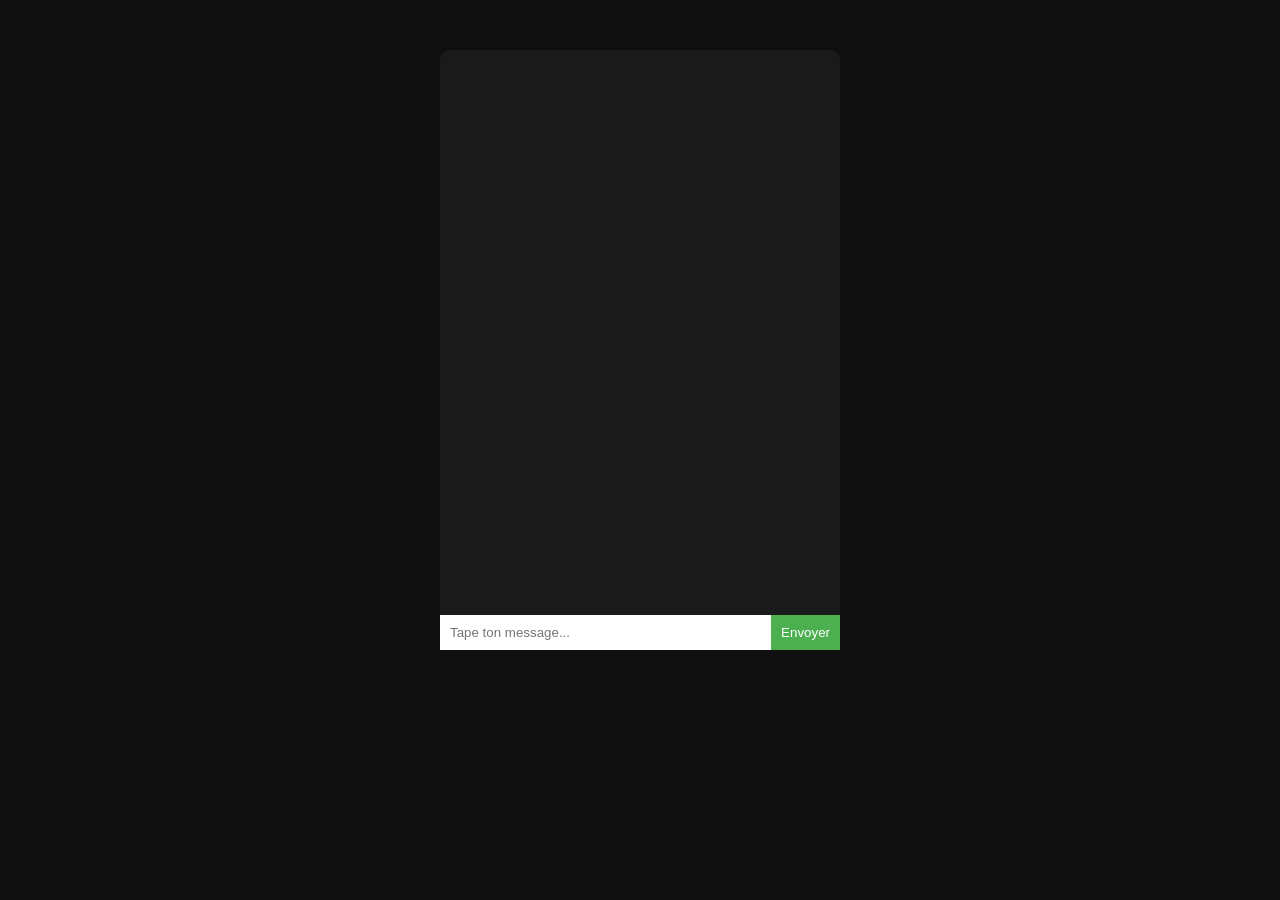
==== templates/index.html @ dc110863 "yuvo" ====
<!DOCTYPE html>
<html>
<head>
    <title>Chatbot</title>
    <link rel="stylesheet" href="/static/style.css">
</head>
<body>

<div class="chat-container">
    <div id="chat-box"></div>

    <div class="input-container">
        <input type="text" id="message" placeholder="Tape ton message...">
        <button onclick="sendMessage()">Envoyer</button>
    </div>
</div>

<script>
async function sendMessage() {
    const input = document.getElementById("message");
    const message = input.value;

    if (message.trim() === "") return;

    addMessage("user", message);

    const response = await fetch("/chat", {
        method: "POST",
        headers: {
            "Content-Type": "application/json"
        },
        body: JSON.stringify({ message: message })
    });

    const data = await response.json();

    addMessage("bot", data.response);

    input.value = "";
}

function addMessage(sender, text) {
    const chatBox = document.getElementById("chat-box");

    const msg = document.createElement("div");
    msg.classList.add("message", sender);
    msg.innerText = text;

    chatBox.appendChild(msg);
    chatBox.scrollTop = chatBox.scrollHeight;
}
</script>

</body>
</html>
---- static/style.css ----
body {
    margin: 0;
    font-family: Arial;
    background: #0f0f0f;
    color: white;
}

.chat-container {
    width: 400px;
    height: 600px;
    margin: 50px auto;
    background: #1a1a1a;
    border-radius: 10px;
    display: flex;
    flex-direction: column;
}

#chat-box {
    flex: 1;
    padding: 10px;
    overflow-y: auto;
}

.message {
    padding: 8px;
    margin: 5px;
    border-radius: 8px;
    max-width: 70%;
}

.user {
    background: #4caf50;
    align-self: flex-end;
}

.bot {
    background: #333;
    align-self: flex-start;
}

.input-container {
    display: flex;
}

input {
    flex: 1;
    padding: 10px;
    border: none;
}

button {
    padding: 10px;
    background: #4caf50;
    border: none;
    color: white;
}
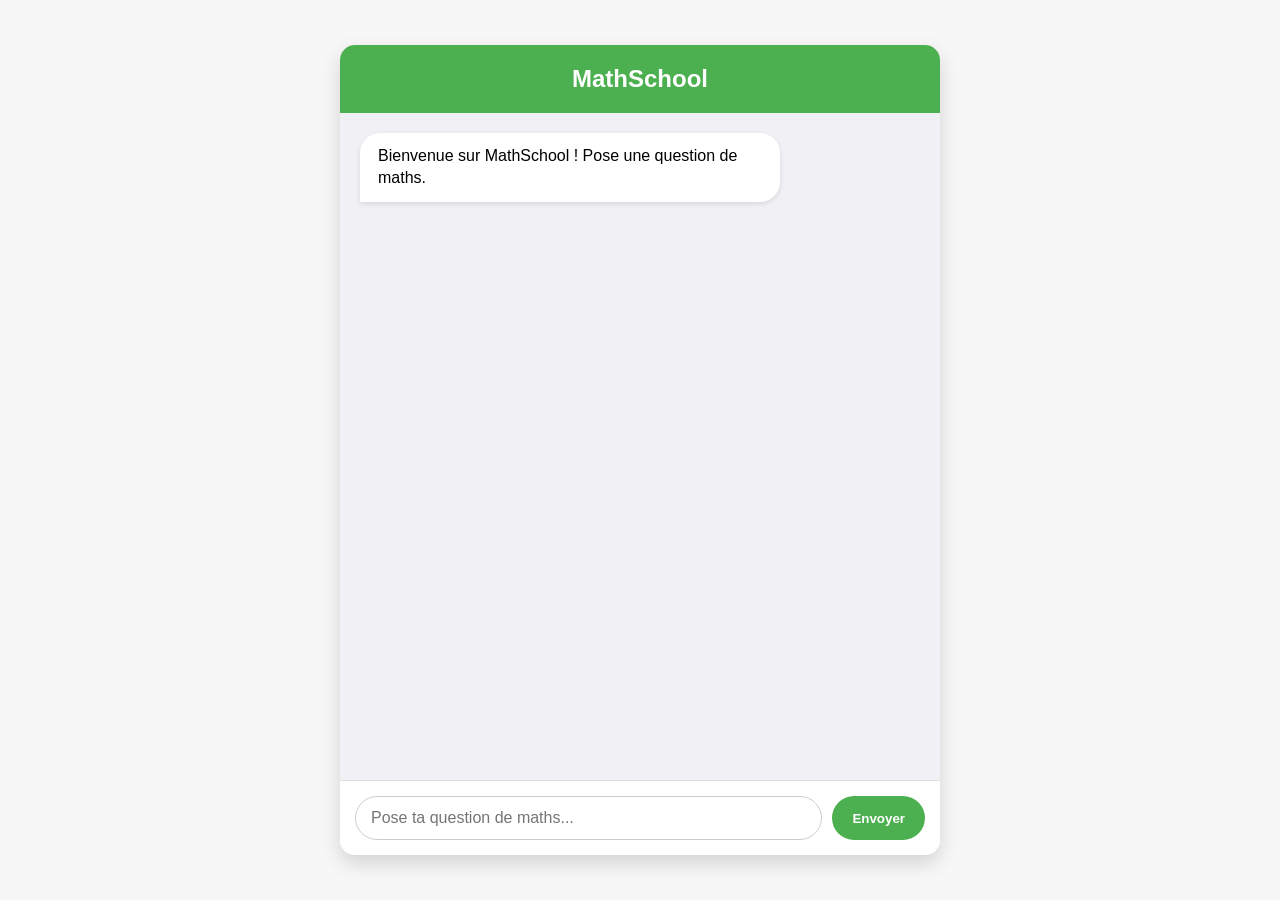
==== commit e12a0f7d: "viul" ====
--- a/templates/index.html
+++ b/templates/index.html
@@ -1,55 +1,59 @@
 <!DOCTYPE html>
-<html>
+<html lang="fr">
 <head>
-    <title>Chatbot</title>
+    <meta charset="UTF-8">
+    <meta name="viewport" content="width=device-width, initial-scale=1.0">
+    <title>MathSchool</title>
     <link rel="stylesheet" href="/static/style.css">
 </head>
 <body>
-
-<div class="chat-container">
+<div class="chat-wrapper">
+    <div class="header">MathSchool</div>
     <div id="chat-box"></div>
-
-    <div class="input-container">
-        <input type="text" id="message" placeholder="Tape ton message...">
-        <button onclick="sendMessage()">Envoyer</button>
+    <div class="input-area">
+        <input type="text" id="message" placeholder="Pose ta question de maths..." autofocus>
+        <button id="send-btn">Envoyer</button>
     </div>
 </div>
 
 <script>
-async function sendMessage() {
-    const input = document.getElementById("message");
-    const message = input.value;
+const input = document.getElementById("message");
+const button = document.getElementById("send-btn");
+const chatBox = document.getElementById("chat-box");
 
-    if (message.trim() === "") return;
-
-    addMessage("user", message);
-
-    const response = await fetch("/chat", {
-        method: "POST",
-        headers: {
-            "Content-Type": "application/json"
-        },
-        body: JSON.stringify({ message: message })
-    });
-
-    const data = await response.json();
-
-    addMessage("bot", data.response);
-
-    input.value = "";
-}
+button.addEventListener("click", sendMessage);
+input.addEventListener("keypress", function(e) {
+    if(e.key === "Enter") sendMessage();
+});
 
 function addMessage(sender, text) {
-    const chatBox = document.getElementById("chat-box");
-
     const msg = document.createElement("div");
     msg.classList.add("message", sender);
     msg.innerText = text;
-
     chatBox.appendChild(msg);
     chatBox.scrollTop = chatBox.scrollHeight;
 }
+
+async function sendMessage() {
+    const message = input.value.trim();
+    if(!message) return;
+    addMessage("user", message);
+    input.value = "";
+
+    const res = await fetch("/chat", {
+        method: "POST",
+        headers: {"Content-Type": "application/json"},
+        body: JSON.stringify({message})
+    });
+
+    const data = await res.json();
+    addMessage("bot", data.response);
+}
+
+// Message de bienvenue
+window.onload = () => {
+    addMessage("bot", "Bienvenue sur MathSchool ! Pose une question de maths.");
+};
 </script>
-
 </body>
 </html>
--- a/static/style.css
+++ b/static/style.css
@@ -1,56 +1,115 @@
-body {
+* {
+    box-sizing: border-box;
     margin: 0;
-    font-family: Arial;
-    background: #0f0f0f;
-    color: white;
+    padding: 0;
 }
 
-.chat-container {
-    width: 400px;
-    height: 600px;
-    margin: 50px auto;
-    background: #1a1a1a;
-    border-radius: 10px;
+body {
+    font-family: 'Segoe UI', Tahoma, Geneva, Verdana, sans-serif;
+    background-color: #f7f7f8;
+    display: flex;
+    justify-content: center;
+    align-items: center;
+    height: 100vh;
+}
+
+.chat-wrapper {
     display: flex;
     flex-direction: column;
+    width: 100%;
+    max-width: 600px;
+    height: 90vh;
+    background-color: #fff;
+    border-radius: 15px;
+    box-shadow: 0 8px 20px rgba(0,0,0,0.15);
+    overflow: hidden;
+}
+
+.header {
+    background-color: #4caf50;
+    color: white;
+    text-align: center;
+    padding: 20px;
+    font-size: 1.5em;
+    font-weight: bold;
 }
 
 #chat-box {
     flex: 1;
-    padding: 10px;
+    padding: 20px;
     overflow-y: auto;
+    display: flex;
+    flex-direction: column;
+    gap: 10px;
+    background-color: #f0f0f5;
 }
 
 .message {
-    padding: 8px;
-    margin: 5px;
-    border-radius: 8px;
-    max-width: 70%;
+    padding: 12px 18px;
+    border-radius: 20px;
+    max-width: 75%;
+    word-wrap: break-word;
+    font-size: 1em;
+    line-height: 1.4em;
 }
 
 .user {
-    background: #4caf50;
+    background-color: #dcf8c6;
     align-self: flex-end;
+    border-bottom-right-radius: 0;
 }
 
 .bot {
-    background: #333;
+    background-color: #fff;
     align-self: flex-start;
+    border-bottom-left-radius: 0;
+    box-shadow: 0 2px 5px rgba(0,0,0,0.1);
 }
 
-.input-container {
+.input-area {
     display: flex;
+    padding: 15px;
+    border-top: 1px solid #ddd;
+    background-color: #fff;
 }
 
-input {
+.input-area input {
     flex: 1;
-    padding: 10px;
-    border: none;
+    padding: 12px 15px;
+    border-radius: 25px;
+    border: 1px solid #ccc;
+    font-size: 1em;
+    outline: none;
 }
 
-button {
-    padding: 10px;
-    background: #4caf50;
+.input-area button {
+    margin-left: 10px;
+    padding: 12px 20px;
     border: none;
+    border-radius: 25px;
+    background-color: #4caf50;
     color: white;
+    font-weight: bold;
+    cursor: pointer;
+    transition: background 0.2s;
+}
+
+.input-area button:hover {
+    background-color: #43a047;
+}
+
+/* Responsive */
+@media (max-width: 600px) {
+    .chat-wrapper {
+        height: 100vh;
+        border-radius: 0;
+    }
+
+    #chat-box {
+        padding: 15px;
+    }
+
+    .input-area input, .input-area button {
+        font-size: 0.9em;
+    }
 }
